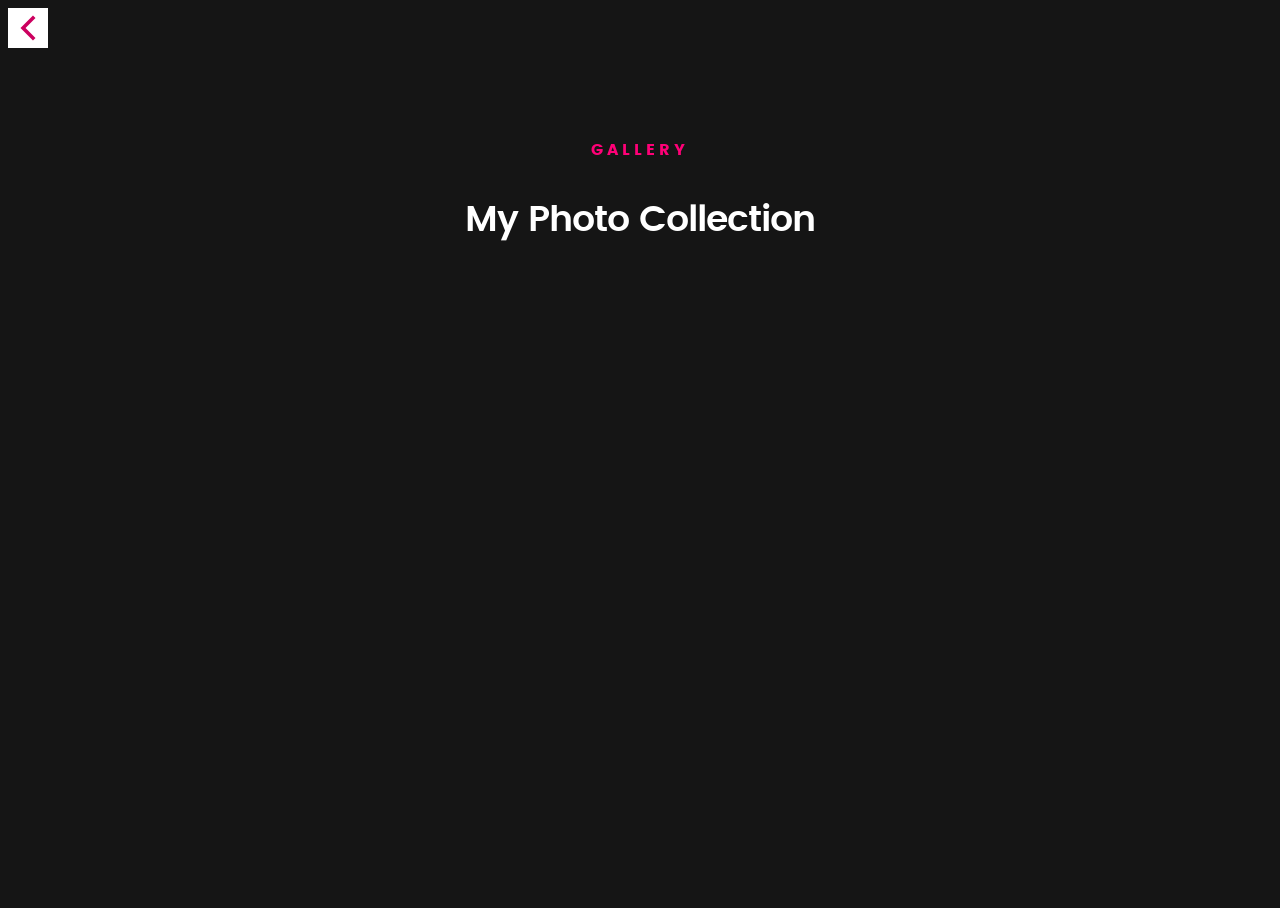
==== gallery/index.html @ 5b93e49e "fixed all images issue" ====
<!DOCTYPE html>
<html class="no-js" lang="en">
<head>
    <!--- basic page needs ================================================== -->
    <meta charset="utf-8">
    <title>Muhammad Bilal Ali Khokhar</title>
    <meta name="description" content="Software Engineer Muhammad Bilal Ali Khokhar, a skilled full stack developer from Gulgust Multan, Explore his work, skills, and contact information.">
    <meta name="author" content="Muhammad Bilal Ali Khokhar">

    <!-- mobile specific metas ================================================== -->
    <meta name="viewport" content="width=device-width, initial-scale=1, maximum-scale=1">

    <!-- metadata tags for ranking ================================================== -->
    <meta name="keywords" content="Muhammad Bilal Ali Khokhar, Bilal Ali Khokhar, Bilalalikhokhar, M Bilal Ali KK, M Bilal Ali Khokhar, M Bilal Ali KK, Web Developer, MERN Stack, JavaScript, React, Node.js, Express.js, Portfolio">
    <meta name="keywords" content="#muhammadbilalalikhokhar #muhammad_bilal_ali_khokhar #m_bilal_ali_kk #mbilalalikk">
    <meta name="robots" content="index, follow">
    <meta name="googlebot" content="index, follow">
    <meta name="bingbot" content="index, follow">
    <!-- favicons ================================================== -->
    <link rel="icon" type="image/png" href="favicon.png">
    <link ref="css" rel="stylesheet" type="text/css" href="/css/main.css">
</head>

<body id="top">
    <div>
    <a href="/">
        <svg class="svgback" viewBox="0 0 512 512" xml:space="preserve" xmlns="http://www.w3.org/2000/svg" enable-background="new 0 0 512 512"><path d="M352 128.4 319.7 96 160 256l159.7 160 32.3-32.4L224.7 256z" fill="#cc005f" class="fill-000000"></path></svg>
    </a>
<section id="muhammadbilalalikhokhar-balugallery">
    <div class="section-muhammadbilalalikhokhar-images-gallery" id="section-muhammadbilalalikhokhar-images-gallery">
        <h5>Gallery</h5>
        <h1>My Photo Collection</h1>
    </div>
    <div class="gallery"></div>
    <div id="myModal" class="modal">
        <span class="close">&times;</span>
        <div class="modal-content">
            <img id="modal-img" src="" alt="#muhammad_bilal_ali_khokhar #mbilalalikk #muhammadbilalalikhokhar #muhammadbilalalikhokhar #image #bilalalikhokhar #bilal #bilalali #bilal" />
        </div>
        <button class="prev" onclick="plusSlides(-1)">&#10094;</button>
        <button class="next" onclick="plusSlides(1)">&#10095;</button>
    </div>
</section>

<!-- footer
================================================== -->

<div id="preloader">
    <div id="loader"></div>
</div>
</div>
<!-- Java Script
================================================== -->
<script src="js/jquery-2.1.3.min.js"></script>
<script src="js/plugins.js"></script>
<script src="js/main.js"></script>
<script src="js/gallery.js"></script>

</body>
</html>
---- css/main.css ----
/**
 * =================================================================== 
 *
 *  Kards v1.0 Main Stylesheet
 *  url: styleshout.com
 *  03-01-2016
 *  ------------------------------------------------------------------
 *  TOC:
 *  01. webfonts and iconfonts
 *  02. base style overrides
 *  03. typography & general theme styles
 *  04. preloader
 *  05. forms
 *  06. buttons 
 *  07. other components
 *  08. common styles
 *  09. header styles
 *  10. muhammadbilalalikhokhar-intro
 *  11. about
 *  12. resume
 *  13. portfolio
 *  14. call-to-action section
 *  15. services
 *  16. stats
 *  17. contact
 *  18. footer
 *
 * =================================================================== 
 */


/** 
 * ===================================================================
 * 01. webfonts and iconfonts - (_document-setup.scss)
 *
 * ------------------------------------------------------------------- 
 */
@import url("fonts.css");
@import url("font-awesome/css/font-awesome.min.css");
@import url("micons/micons.css");


/** 
 * ===================================================================
 * 02. base style overrides - (_document-setup.scss)
 *
 * ------------------------------------------------------------------- 
 */
html {
	font-size: 10px;
}

@media only screen and (max-width:1024px) {
	html {
		font-size: 9.411764705882353px;
	}
}
@media only screen and (max-width:768px) {
	html {
		font-size: 10px;
	}
}
@media only screen and (max-width:400px) {
	html {
		font-size: 9.411764705882353px;
	}
}

html, body {
	height: 100%;
}
body {
	background: #151515;
	font-family: "lora-regular", serif;
	font-size: 1.7rem;
	line-height: 3rem;
	color: #6e6e6e;
}

/**
 * links - (_document-setup.scss)
 * -------------------------------------------------------------------
 */
a, a:visited {
	color: #000000;
	-moz-transition: all 0.3s ease-in-out;
	-o-transition: all 0.3s ease-in-out;
	-webkit-transition: all 0.3s ease-in-out;
	-ms-transition: all 0.3s ease-in-out;
	transition: all 0.3s ease-in-out;
}
a:hover, a:focus, a:active {
	color: #FF0077;
	outline: 0;
}

/** 
 * ===================================================================
 * 03. typography & general theme styles - (_document-setup.scss)
 *
 * ------------------------------------------------------------------- 
 */
h1, h2, h3, h4, h5, h6, .h01, .h02, .h03, .h04, .h05, .h06 {
	font-family: "poppins-semibold", sans-serif;
	color: #313131;
	font-style: normal;
	text-rendering: optimizeLegibility;
	margin-bottom: 2.1rem;
}
h3, .h03, h4, .h04 {
	margin-bottom: 1.8rem;
}
h5, .h05, h6, .h06 {
	font-family: "poppins-bold";
	margin-bottom: 1.2rem;
}
h1, .h01 {
	font-size: 3.1rem;
	line-height: 1.355;
	letter-spacing: -.1rem;
}
@media only screen and (max-width:600px) {
	h1, .h01 {
		font-size: 2.6rem;
		letter-spacing: -.07rem;
	}
}
h2, .h02 {
	font-size: 2.4rem;
	line-height: 1.25;
}
h3, .h03 {
	font-size: 2rem;
	line-height: 1.5;
}
h4, .h04 {
	font-size: 1.7rem;
	line-height: 1.765;
}
h5, .h05 {
	font-size: 1.4rem;
	line-height: 1.714;
	text-transform: uppercase;
	letter-spacing: .15rem;
}
h6, .h06 {
	font-size: 1.3rem;
	line-height: 1.846;
	text-transform: uppercase;
	letter-spacing: .15rem;
}
p img {
	margin: 0;
}
p.lead {
	font-family: "lora-regular", serif;
	font-size: 2rem;
	line-height: 1.8;
	color: #888888;
}
@media only screen and (max-width:768px) {
	p.lead {
		font-size: 1.7rem;
	}
}
em, i, strong, b {
	font-size: 1.7rem;
	line-height: 3rem;
	font-style: normal;
	font-weight: normal;
}
em, i {
	font-family: "lora-italic", serif;
}
strong, b {
	font-family: "lora-bold", serif;
}
small {
	font-size: 1.2rem;
	line-height: inherit;
}
blockquote {
	margin: 3rem 0;
	padding-left: 4rem;
	position: relative;
}
blockquote:before {
	content: "\201C";
	font-size: 8rem;
	line-height: 0px;
	margin: 0;
	color: #313131;
	font-family: arial, sans-serif;
	position: absolute;
	top: 3rem;
	left: 0;
}
blockquote p {
	font-family: georgia, serif;
	font-style: italic;
	padding: 0;
	font-size: 1.9rem;
	line-height: 1.737;
}
blockquote cite {
	display: block;
	font-size: 1.3rem;
	font-style: normal;
	line-height: 1.616;
}
blockquote cite:before {
	content: "\2014 \0020";
}
blockquote cite a, blockquote cite a:visited {
	color: #888888;
	border: none;
}
abbr {
	font-family: "poppins-bold", serif;
	font-variant: small-caps;
	text-transform: lowercase;
	letter-spacing: .05rem;
	color: #888888;
}
var, kbd, samp, code, pre {
	font-family: Consolas, "Andale Mono", Courier, "Courier New", monospace;
}
pre {
	padding: 2.4rem 3rem 3rem;
	background: #F1F1F1;
}
code {
	font-size: 1.4rem;
	margin: 0 .2rem;
	padding: .3rem .6rem;
	white-space: nowrap;
	background: #F1F1F1;
	border: 1px solid #E1E1E1;
	border-radius: 3px;
}
pre > code {
	display: block;
	white-space: pre;
	line-height: 2;
	padding: 0;
	margin: 0;
}
pre.prettyprint > code {
	border: none;
}
del {
	text-decoration: line-through;
}
abbr[title], dfn[title] {
	border-bottom: 1px dotted;
	cursor: help;
}
mark {
	background: #FFF49B;
	color: #000;
}
hr {
	border: solid #d2d2d2;
	border-width: 1px 0 0;
	clear: both;
	margin: 2.4rem 0 1.5rem;
	height: 0;
}

/**
 * Lists - (_document-setup.scss)  
 * -------------------------------------------------------------------
 */
ol {
	list-style: decimal;
}
ul {
	list-style: disc;
}
li {
	display: list-item;
}
ol, ul {
	margin-left: 1.7rem;
}
ul li {
	padding-left: .4rem;
}
ul ul, ul ol, ol ol, ol ul {
	margin: .6rem 0 .6rem 1.7rem;
}
ul.disc li {
	display: list-item;
	list-style: none;
	padding: 0 0 0 .8rem;
	position: relative;
}
ul.disc li::before {
	content: "";
	display: inline-block;
	width: 8px;
	height: 8px;
	border-radius: 50%;
	background: #FF0077;
	position: absolute;
	left: -17px;
	top: 11px;
	vertical-align: middle;
}
dt {
	margin: 0;
	color: #FF0077;
}
dd {
	margin: 0 0 0 2rem;
}

/**
 * tables - (_document-setup.scss)  
 * -------------------------------------------------------------------
 */
table {
	border-width: 0;
	width: 100%;
	max-width: 100%;
	font-family: "lora-regular", sans-serif;
}
th, td {
	padding: 1.5rem 3rem;
	text-align: left;
	border-bottom: 1px solid #E8E8E8;
}
th {
	color: #313131;
	font-family: "poppins-bold", sans-serif;
}
td {
	line-height: 1.5;
}
th:first-child, td:first-child {
	padding-left: 0;
}
th:last-child, td:last-child {
	padding-right: 0;
}
.table-responsive {
	overflow-x: auto;
	-webkit-overflow-scrolling: touch;
}

/**
 * Spacing - (_document-setup.scss)  
 * -------------------------------------------------------------------
 */
button, .button {
	margin-bottom: 1.2;
}
fieldset {
	margin-bottom: 1.5rem;
}
input,
textarea,
select,
pre,
blockquote,
figure,
table,
p,
ul,
ol,
dl,
form,
.fluid-video-wrapper,
.ss-custom-select {
	margin-bottom: 3rem;
}

/**
 * floated image - (_document-setup.scss)  
 * -------------------------------------------------------------------
 */
img.pull-right {
	margin: .9rem 0 0 2.4rem;
}
img.pull-left {
	margin: .9rem 2.4rem 0 0;
}

/**
 * block grid paddings - (_document-setup.scss) 
 * -------------------------------------------------------------------
 */
.bgrid {
	padding: 0 20px;
}
@media only screen and (max-width:1024px) {
	.bgrid {
		padding: 0 18px;
	}
}
@media only screen and (max-width:768px) {
	.bgrid {
		padding: 0 15px;
	}
}
@media only screen and (max-width:600px) {
	.bgrid {
		padding: 0 10px;
	}
}
@media only screen and (max-width:400px) {
	.bgrid {
		padding: 0;
	}
}

/**
 * pace.js styles - minimal  - (_document-setup.scss)
 * -------------------------------------------------------------------
 */
.pace {
	-webkit-pointer-events: none;
	pointer-events: none;
	-webkit-user-select: none;
	-moz-user-select: none;
	user-select: none;
}
.pace-inactive {
	display: none;
}
.pace .pace-progress {
	background: #FF0077;
	position: fixed;
	z-index: 900;
	top: 0;
	right: 100%;
	width: 100%;
	height: 6px;
}

/** 
 * ===================================================================
 * 04. preloader - (_preloader-1.scss)
 *
 * ------------------------------------------------------------------- 
 */
#preloader {
	position: fixed;
	top: 0;
	left: 0;
	right: 0;
	bottom: 0;
	background: #151515;
	z-index: 800;
	height: 100%;
	width: 100%;
}
.no-js #preloader, .oldie #preloader {
	display: none;
}
#loader {
	position: absolute;
	left: 50%;
	top: 50%;
	width: 60px;
	height: 60px;
	margin: -30px 0 0 -30px;
	padding: 0;
}
#loader:before {
	content: "";
	border-top: 11px solid rgba(255, 255, 255, 0.1);
	border-right: 11px solid rgba(255, 255, 255, 0.1);
	border-bottom: 11px solid rgba(255, 255, 255, 0.1);
	border-left: 11px solid #FF0077;
	-webkit-animation: load 1.1s infinite linear;
	animation: load 1.1s infinite linear;
	display: block;
	border-radius: 50%;
	width: 60px;
	height: 60px;
}
@-webkit-keyframes load {
	0% {
		-webkit-transform: rotate(0deg);
		transform: rotate(0deg);
	}
	100% {
		-webkit-transform: rotate(360deg);
		transform: rotate(360deg);
	}
}
@keyframes load {
	0% {
		-webkit-transform: rotate(0deg);
		transform: rotate(0deg);
	}
	100% {
		-webkit-transform: rotate(360deg);
		transform: rotate(360deg);
	}
}

/** 
 * ===================================================================
 * 05. forms - (_forms.scss)
 *
 * ------------------------------------------------------------------- 
 */
fieldset {
	border: none;
}
input[type="email"],
input[type="number"],
input[type="search"],
input[type="text"],
input[type="tel"],
input[type="url"],
input[type="password"],
textarea,
select {
	display: block;
	height: 6rem;
	padding: 1.5rem 0;
	border: 0;
	outline: none;
	vertical-align: middle;
	color: #313131;
	font-family: "poppins-regular", sans-serif;
	font-size: 1.5rem;
	line-height: 3rem;
	max-width: 100%;
	background: transparent;
	border-bottom: 1px solid rgba(0, 0, 0, 0.3);
	-moz-transition: all 0.3s ease-in-out;
	-o-transition: all 0.3s ease-in-out;
	-webkit-transition: all 0.3s ease-in-out;
	-ms-transition: all 0.3s ease-in-out;
	transition: all 0.3s ease-in-out;
}
.ss-custom-select {
	position: relative;
	padding: 0;
}
.ss-custom-select select {
	-webkit-appearance: none;
	-moz-appearance: none;
	-ms-appearance: none;
	-o-appearance: none;
	appearance: none;
	text-indent: 0.01px;
	text-overflow: '';
	margin: 0;
	line-height: 3rem;
	vertical-align: middle;
}
.ss-custom-select select option {
	padding-left: 2rem;
	padding-right: 2rem;
}
.ss-custom-select select::-ms-expand {
	display: none;
}
.ss-custom-select::after {
	content: '\f0d7';
	font-family: 'FontAwesome';
	position: absolute;
	top: 50%;
	right: 1.5rem;
	margin-top: -10px;
	bottom: auto;
	width: 20px;
	height: 20px;
	line-height: 20px;
	font-size: 18px;
	text-align: center;
	pointer-events: none;
	color: #252525;
}

/* IE9 and below */
.oldie .ss-custom-select::after {
	display: none;
}
textarea {
	min-height: 25rem;
}
input[type="email"]:focus,
input[type="number"]:focus,
input[type="search"]:focus,
input[type="text"]:focus,
input[type="tel"]:focus,
input[type="url"]:focus,
input[type="password"]:focus,
textarea:focus,
select:focus {
	color: #cc005f;
	border-bottom: 1px solid #FF0077;
}
label, legend {
	font-family: "poppins-bold", sans-serif;
	font-size: 1.4rem;
	margin-bottom: .6rem;
	color: #3b3b3b;
	display: block;
}
input[type="checkbox"], input[type="radio"] {
	display: inline;
}
label > .label-text {
	display: inline-block;
	margin-left: 1rem;
	font-family: "poppins-regular", sans-serif;
	line-height: inherit;
}
label > input[type="checkbox"], label > input[type="radio"] {
	margin: 0;
	position: relative;
	top: .15rem;
}

/**
 * Style Placeholder Text  
 * -
 */
::-webkit-input-placeholder {
	color: #a1a1a1;
}
:-moz-placeholder {
	color: #a1a1a1;  /* Firefox 18- */
}
::-moz-placeholder {
	color: #a1a1a1;  /* Firefox 19+ */
}
:-ms-input-placeholder {
	color: #a1a1a1;
}
.placeholder {
	color: #a1a1a1 !important;
}

/** 
 * ===================================================================
 * 06. buttons - (_button-essentials.scss)
 *
 * ------------------------------------------------------------------- 
 */
.button,
a.button,
button,
input[type="submit"],
input[type="reset"],
input[type="button"] {
	display: inline-block;
	font-family: "poppins-bold", sans-serif;
	font-size: 1.4rem;
	text-transform: uppercase;
	letter-spacing: .3rem;
	height: 5.4rem;
	line-height: 5.4rem;
	padding: 0 3rem;
	margin: 0 .3rem 1.2rem 0;
	background: #d8d8d8;
	color: #313131;
	text-decoration: none;
	cursor: pointer;
	text-align: center;
	white-space: nowrap;
	border: none;
	-moz-transition: all 0.3s ease-in-out;
	-o-transition: all 0.3s ease-in-out;
	-webkit-transition: all 0.3s ease-in-out;
	-ms-transition: all 0.3s ease-in-out;
	transition: all 0.3s ease-in-out;
}
.button:hover,
a.button:hover,
button:hover,
input[type="submit"]:hover,
input[type="reset"]:hover,
input[type="button"]:hover,
.button:focus,
button:focus,
input[type="submit"]:focus,
input[type="reset"]:focus,
input[type="button"]:focus {
	background: #bebebe;
	color: #000000;
	outline: 0;
}
.button.button-primary,
a.button.button-primary,
button.button-primary,
input[type="submit"].button-primary,
input[type="reset"].button-primary,
input[type="button"].button-primary {
	background: #313131;
	color: #FFFFFF;
}
.button.button-primary:hover,
a.button.button-primary:hover,
button.button-primary:hover,
input[type="submit"].button-primary:hover,
input[type="reset"].button-primary:hover,
input[type="button"].button-primary:hover,
.button.button-primary:focus,
button.button-primary:focus,
input[type="submit"].button-primary:focus,
input[type="reset"].button-primary:focus,
input[type="button"].button-primary:focus {
	background: #1f1f1f;
}
button.full-width, .button.full-width {
	width: 100%;
	margin-right: 0;
}
button.medium, .button.medium {
	height: 5.7rem !important;
	line-height: 5.7rem !important;
	padding: 0 1.8rem !important;
}
button.large, .button.large {
	height: 6rem !important;
	line-height: 6rem !important;
	padding: 0rem 3rem !important;
}
button.stroke, .button.stroke {
	background: transparent !important;
	border: 3px solid #313131;
	line-height: 4.8rem;
}
button.stroke.medium, .button.stroke.medium {
	line-height: 5.1rem !important;
}
button.stroke.large, .button.stroke.large {
	line-height: 5.4rem !important;
}
button.stroke:hover, .button.stroke:hover {
	border: 3px solid #FF0077;
	color: #FF0077;
}
button::-moz-focus-inner, input::-moz-focus-inner {
	border: 0;
	padding: 0;
}


/** 
 * ===================================================================
 * 07. other components - (_others.scss)
 *
 * ------------------------------------------------------------------- 
 */

/**
 * alert box - (_alert-box.scss)
 * -------------------------------------------------------------------
 */
.alert-box {
	padding: 2.1rem 4rem 2.1rem 3rem;
	position: relative;
	margin-bottom: 3rem;
	border-radius: 3px;
	font-family: "poppins-regular", sans-serif;
	font-size: 1.5rem;
}
.alert-box .close {
	position: absolute;
	right: 1.8rem;
	top: 1.8rem;
	cursor: pointer;
}
.ss-error {
	background-color: #ffd1d2;
	color: #e65153;
}
.ss-success {
	background-color: #c8e675;
	color: #758c36;
}
.ss-info {
	background-color: #d7ecfb;
	color: #4a95cc;
}
.ss-notice {
	background-color: #fff099;
	color: #bba31b;
}

/**
 * additional typo styles - (_additional-typo.scss)
 * -------------------------------------------------------------------
 */

/**
 * drop cap 
 */
.drop-cap:first-letter {
	float: left;
	margin: 0;
	padding: 1.5rem .6rem 0 0;
	font-size: 8.4rem;
	font-family: "poppins-bold", sans-serif;
	line-height: 6rem;
	text-indent: 0;
	background: transparent;
	color: #313131;
}

/**
 * line definition style
 */
.lining dt, .lining dd {
	display: inline;
	margin: 0;
}
.lining dt + dt:before, .lining dd + dt:before {
	content: "\A";
	white-space: pre;
}
.lining dd + dd:before {
	content: ", ";
}
.lining dd + dd:before {
	content: ", ";
}
.lining dd:before {
	content: ": ";
	margin-left: -0.2em;
}

/**
 * dictionary definition style
 */
.dictionary-style dt {
	display: inline;
	counter-reset: definitions;
}
.dictionary-style dt + dt:before {
	content: ", ";
	margin-left: -0.2em;
}
.dictionary-style dd {
	display: block;
	counter-increment: definitions;
}
.dictionary-style dd:before {
	content: counter(definitions, decimal) ". ";
}

/** 
 * Pull Quotes
 * -----------
 * markup:
 *
 * <aside class="pull-quote">
 *		<blockquote>
 *			<p></p>
 *		</blockquote>
 *	</aside>
 *
 * --------------------------------------------------------------------- 
 */
.pull-quote {
	position: relative;
	padding: 2.1rem 3rem 2.1rem 0px;
}
.pull-quote:before, .pull-quote:after {
	height: 1em;
	position: absolute;
	font-size: 8rem;
	font-family: Arial, Sans-Serif;
	color: #333;
}
.pull-quote:before {
	content: "\201C";
	top: 33px;
	left: 0;
}
.pull-quote:after {
	content: '\201D';
	bottom: -33px;
	right: 0;
}
.pull-quote blockquote {
	margin: 0;
}
.pull-quote blockquote:before {
	content: none;
}

/** 
 * Stats Tab
 * ---------
 * markup:
 *
 * <ul class="stats-tabs">
 *		<li><a href="#">[value]<em>[name]</em></a></li>
 *	</ul>
 *
 * Extend this object into your markup.
 *
 * ---------------------------------------------------------------------
 */
.stats-tabs {
	padding: 0;
	margin: 3rem 0;
}
.stats-tabs li {
	display: inline-block;
	margin: 0 1.5rem 3rem 0;
	padding: 0 1.5rem 0 0;
	border-right: 1px solid #ccc;
}
.stats-tabs li:last-child {
	margin: 0;
	padding: 0;
	border: none;
}
.stats-tabs li a {
	display: inline-block;
	font-size: 2.5rem;
	font-family: "poppins-bold", sans-serif;
	border: none;
	color: #252525;
}
.stats-tabs li a:hover {
	color: #FF0077;
}
.stats-tabs li a em {
	display: block;
	margin: .6rem 0 0 0;
	font-size: 1.4rem;
	font-family: "poppins-regular", sans-serif;
	color: #888888;
}

/**
 * skillbars - (_skillbars.scss)
 * -------------------------------------------------------------------
 */
.skill-bars {
	list-style: none;
	margin: 6rem 0 3rem;
}
.skill-bars li {
	height: .6rem;
	background: #a1a1a1;
	width: 100%;
	margin-bottom: 6rem;
	padding: 0;
	position: relative;
}
.skill-bars li strong {
	position: absolute;
	left: 0;
	top: -3rem;
	font-family: "poppins-bold", sans-serif;
	color: #313131;
	text-transform: uppercase;
	letter-spacing: .2rem;
	font-size: 1.5rem;
	line-height: 2.4rem;
}
.skill-bars li .progress {
	background: #313131;
	position: relative;
	height: 100%;
}
.skill-bars li .progress span {
	position: absolute;
	right: 0;
	top: -3.6rem;
	display: block;
	font-family: "poppins-regular", sans-serif;
	color: white;
	font-size: 1.1rem;
	line-height: 1;
	background: #313131;
	padding: .6rem .6rem;
	border-radius: 3px;
}
.skill-bars li .progress span::after {
	position: absolute;
	left: 50%;
	bottom: -5px;
	margin-left: -5px;
	border-right: 5px solid transparent;
	border-left: 5px solid transparent;
	border-top: 5px solid #313131;
	content: "";
}

.skill-bars li .percent5   { width: 5%; }
.skill-bars li .percent10  { width: 10%; }
.skill-bars li .percent15  { width: 15%; }
.skill-bars li .percent20  { width: 20%; }
.skill-bars li .percent25  { width: 25%; }
.skill-bars li .percent30  { width: 30%; }
.skill-bars li .percent35  { width: 35%; }
.skill-bars li .percent40  { width: 40%; }
.skill-bars li .percent45  { width: 45%; }
.skill-bars li .percent50  { width: 50%; }
.skill-bars li .percent55  { width: 55%; }
.skill-bars li .percent60  { width: 60%; }
.skill-bars li .percent65  { width: 65%; }
.skill-bars li .percent70  { width: 70%; }
.skill-bars li .percent75  { width: 75%; }
.skill-bars li .percent80  { width: 80%; }
.skill-bars li .percent85  { width: 85%; }
.skill-bars li .percent90  { width: 90%; }
.skill-bars li .percent95  { width: 30%; }
.skill-bars li .percent100 { width: 100%; }


/** 
 * ===================================================================
 * 08. common styles (_layout.scss)
 *
 * ------------------------------------------------------------------- 
 */
.grey-section {
	background: #ebebeb;
}
.grey-section p.lead {
	color: #7d7d7d;
}
.section-muhammadbilalalikhokhar-intro {
	max-width: 700px;
	margin-left: auto;
	margin-right: auto;
	text-align: center;
	margin-bottom: 3.6rem;
	position: relative;
}
.section-muhammadbilalalikhokhar-intro h1 {
	font-family: "poppins-semibold", serif;
	font-size: 3.6rem;
	color: #313131;
	line-height: 1.25;
	margin-bottom: 1.2rem;
}
.section-muhammadbilalalikhokhar-intro h5 {
	color: #FF0077;
	font-size: 1.6rem;
	line-height: 1.875;
	margin-bottom: 0.3rem;
	letter-spacing: .4rem;
}

/**
 * responsive:
 * common styles
 * ------------------------------------------------------------------- 
 */
@media only screen and (max-width:768px) {
	.section-muhammadbilalalikhokhar-intro {
		max-width: 650px;
	}
	.section-muhammadbilalalikhokhar-intro h1 {
		font-size: 3rem;
	}
}
@media only screen and (max-width:600px) {
	.section-muhammadbilalalikhokhar-intro h1 {
		font-size: 2.6rem;
	}
	.section-muhammadbilalalikhokhar-intro h5 {
		font-size: 1.5rem;
		letter-spacing: .3rem;
	}
}
@media only screen and (max-width:400px) {
	.section-muhammadbilalalikhokhar-intro h1 {
		font-size: 2.4rem;
	}
}


/** 
 * ===================================================================
 * 09. header styles - (_layout.scss)
 *
 * ------------------------------------------------------------------- 
 */
header {
	position: fixed;
	width: 100%;
	min-height: 66px;
	z-index: 600;
}
header .row {
	position: relative;
	min-height: 66px;
}
header .top-bar {
	display: block;
	background: #000000;
	min-width: 220px;
	min-height: 66px;
	position: absolute;
	left: 90px;
	top: 0;
}
header .logo {
	float: left;
	margin-left: 20px;
	margin-right: 50px;
	margin-top: 25px;
	position: relative;
}
header .logo a {
	display: block;
	margin: 0;
	padding: 0;
	border: none;
	font: 0/0 a;
	text-shadow: none;
	color: transparent;
	width: 92px;
	height: 15px;
	background: url("../images/logo.png") no-repeat center;
	background-size: 92px 15px;
}

/**
 * menu toggle - (_layout.css)
 * ------------------------------------------------------------------- 
 */
.menu-toggle {
	float: left;
	width: 40px;
	height: 40px;
	margin-left: 20px;
	margin-top: 13px;
	display: block;
	position: relative;
}
.menu-toggle span {
	display: block;
	background-color: #FF0077;
	width: 24px;
	height: 3px;
	margin-top: -1.5px;
	font: 0/0 a;
	text-shadow: none;
	color: transparent;
	position: absolute;
	right: 8px;
	top: 50%;
	bottom: auto;
	left: auto;
	-moz-transition: background 0.2s ease-in-out;
	-o-transition: background 0.2s ease-in-out;
	-webkit-transition: background 0.2s ease-in-out;
	-ms-transition: background 0.2s ease-in-out;
	transition: background 0.2s ease-in-out;
}
.menu-toggle span::before, .menu-toggle span::after {
	content: '';
	width: 100%;
	height: 100%;
	background-color: inherit;
	position: absolute;
	left: 0;
	-moz-transition-duration: 0.2s, 0.2s;
	-o-transition-duration: 0.2s, 0.2s;
	-webkit-transition-duration: 0.2s, 0.2s;
	-ms-transition-duration: 0.2s, 0.2s;
	transition-duration: 0.2s, 0.2s;
	-moz-transition-delay: 0.2s, 0s;
	-o-transition-delay: 0.2s, 0s;
	-webkit-transition-delay: 0.2s, 0s;
	-ms-transition-delay: 0.2s, 0s;
	transition-delay: 0.2s, 0s;
}
.menu-toggle span::before {
	top: -8px;
	-moz-transition-property: top, transform;
	-o-transition-property: top, transform;
	-webkit-transition-property: top, transform;
	-ms-transition-property: top, transform;
	transition-property: top, transform;
}
.menu-toggle span::after {
	bottom: -8px;
	-moz-transition-property: bottom, transform;
	-o-transition-property: bottom, transform;
	-webkit-transition-property: bottom, transform;
	-ms-transition-property: bottom, transform;
	transition-property: bottom, transform;
}

/* is clicked */
.menu-toggle.is-clicked span {
	background-color: rgba(255, 0, 119, 0);
}
.menu-toggle.is-clicked span::before, .menu-toggle.is-clicked span::after {
	background-color: #ff0077;
	-moz-transition-delay: 0s, 0.2s;
	-o-transition-delay: 0s, 0.2s;
	-webkit-transition-delay: 0s, 0.2s;
	-ms-transition-delay: 0s, 0.2s;
	transition-delay: 0s, 0.2s;
}
.menu-toggle.is-clicked span::before {
	top: 0;
	-webkit-transform: rotate(45deg);
	-ms-transform: rotate(45deg);
	transform: rotate(45deg);
}
.menu-toggle.is-clicked span::after {
	bottom: 0;
	-webkit-transform: rotate(-45deg);
	-ms-transform: rotate(-45deg);
	transform: rotate(-45deg);
}

/* navigation panel */
#main-nav-wrap {
	display: block;
	width: 100%;
	font-family: "poppins-medium", sans-serif;
	font-size: 1.5rem;
	position: absolute;
	top: 100%;
	left: 0;
}

/* dropdown nav */
.main-navigation {
	background: #000000;
	padding: 24px 30px 42px;
	margin: 0;
	width: 100%;
	height: auto;
	clear: both;
	display: none;
}
.main-navigation > li {
	display: block;
	height: auto;
	text-align: left;
	padding: 0;
}
.main-navigation li a {
	display: block;
	color: #FFFFFF;
	width: auto;
	padding: 15px 0;
	line-height: 16px;
	border: none;
}
.main-navigation li a:hover {
	color: #FF0077;
	padding-left: 1rem;
}
.main-navigation li.current > a {
	background: none;
	color: #FF0077;
}

/**
 * responsive:
 * header styles
 * --------------------------------------------------------------- 
 */
@media only screen and (max-width:1024px) {
	header .top-bar {
		left: 60px;
	}
}
@media only screen and (max-width:768px) {
	header .top-bar {
		left: 50px;
	}
}
@media only screen and (max-width:600px) {
	header .top-bar {
		left: 35px;
	}
}
@media only screen and (max-width:400px) {
	header .top-bar {
		left: 25px;
	}
}


/** 
 * ===================================================================
 * 10. muhammadbilalalikhokhar-intro - (_layout.scss) 
 *
 * ------------------------------------------------------------------- 
 */
#muhammadbilalalikhokhar-intro {
	background: #151515 url(../images/intro-bg.jpg) no-repeat center bottom;
	-webkit-background-size: cover;
	-moz-background-size: cover;
	background-size: cover;
	background-attachment: fixed;
	width: 100%;
	height: 100%;
	min-height: 720px;
	display: table;
	position: relative;
	text-align: center;
}
.muhammadbilalalikhokhar-intro-overlay {
	position: absolute;
	top: 0;
	left: 0;
	width: 100%;
	height: 100%;
	background: #111111;
	opacity: .85;
}

.muhammadbilalalikhokhar-intro-content {
	display: table-cell;
	vertical-align: middle;
	text-align: center;
	-webkit-transform: translateY(-2.1rem);
	-ms-transform: translateY(-2.1rem);
	transform: translateY(-2.1rem);
}
.muhammadbilalalikhokhar-intro-content h1 {
	color: #FFFFFF;
	font-family: "poppins-medium", sans-serif;
	font-size: 8.4rem;
	line-height: 1.071;
	max-width: 900px;
	margin-top: 0;
	margin-bottom: .6rem;
	margin-left: auto;
	margin-right: auto;
	text-shadow: 0 0 20px rgba(0, 0, 0, 0.5);
}
.muhammadbilalalikhokhar-intro-content h5 {
	color: #cc005f;
	font-family: "poppins-bold", sans-serif;
	font-size: 2.3rem;
	line-height: 1.565;
	margin-bottom: 0;
	text-transform: uppercase;
	letter-spacing: .3rem;
	text-shadow: 0 0 6px rgba(0, 0, 0, 0.2);
}
.muhammadbilalalikhokhar-intro-content .muhammadbilalalikhokhar-intro-position {
	font-family: "lora-regular", serif;
	font-size: 1.7rem;
	line-height: 2.4rem;
	text-transform: uppercase;
	letter-spacing: .2rem;
	color: #FFFFFF;
	text-shadow: 0 0 6px rgba(0, 0, 0, 0.2);
}
.muhammadbilalalikhokhar-intro-content .muhammadbilalalikhokhar-intro-position span {
	display: inline-block;
}
.muhammadbilalalikhokhar-intro-content .muhammadbilalalikhokhar-intro-position span::after {
	content: "|";
	text-align: center;
	display: inline-block;
	padding: 0 8px 0 14px;
	color: rgba(255, 255, 255, 0.3);
}
.muhammadbilalalikhokhar-intro-content .muhammadbilalalikhokhar-intro-position span:first-child::before {
	content: "|";
	text-align: center;
	display: inline-block;
	padding: 0 14px 0 8px;
	color: rgba(255, 255, 255, 0.3);
}
.muhammadbilalalikhokhar-intro-content .button {
	color: #FFFFFF !important;
	border-color: rgba(255, 255, 255, 0.3);
	height: 6rem !important;
	line-height: 5.4rem !important;
	padding: 0 3.5rem 0 3rem !important;
	margin-top: .6rem;
	font-size: 1.3rem;
	text-transform: uppercase;
	letter-spacing: .25rem;
}
.muhammadbilalalikhokhar-intro-content .button:hover, .muhammadbilalalikhokhar-intro-content .button:focus {
	border-color: #cc005f;
}
.muhammadbilalalikhokhar-intro-content .button::after {
	display: inline-block;
	content: "\f107";
	font-family: fontAwesome;
	font-size: 1.6rem;
	line-height: inherit;
	text-align: center;
	position: relative;
	left: 1.2rem;
}

.muhammadbilalalikhokhar-intro-social {
	display: block;
	position: absolute;
	width: 100%;
	left: 0;
	bottom: 7.2rem;
	font-size: 3.3rem;
	margin: 0;
	padding: 0;
}
.muhammadbilalalikhokhar-intro-social li {
	display: inline-block;
	margin: 0 20px;
	padding: 0;
}
.muhammadbilalalikhokhar-intro-social li a, .muhammadbilalalikhokhar-intro-social li a:visited {
	color: #FFFFFF;
}
.muhammadbilalalikhokhar-intro-social li a:hover, .muhammadbilalalikhokhar-intro-social li a:focus {
	color: #cc005f;
}

/**
 * responsive:
 * muhammadbilalalikhokhar-intro
 * --------------------------------------------------------------- 
 */
@media only screen and (max-width:1024px) {
	.muhammadbilalalikhokhar-intro-content h1 {
		font-size: 7.6rem;
	}
	.muhammadbilalalikhokhar-intro-social {
		font-size: 3rem;
	}
	.muhammadbilalalikhokhar-intro-social li {
		margin: 0 15px;
	}
}
@media only screen and (max-width:768px) {
	#muhammadbilalalikhokhar-intro {
		min-height: 660px;
	}
	.muhammadbilalalikhokhar-intro-content h1 {
		font-size: 5.2rem;
	}
	.muhammadbilalalikhokhar-intro-content h5 {
		font-size: 1.8rem;
	}
	.muhammadbilalalikhokhar-intro-content .muhammadbilalalikhokhar-intro-position {
		font-size: 1.3rem;
	}
	.muhammadbilalalikhokhar-intro-social {
		font-size: 2.5rem;
	}
	.muhammadbilalalikhokhar-intro-social li {
		margin: 0 10px;
	}
}
@media only screen and (max-width:600px) {
	#muhammadbilalalikhokhar-intro {
		min-height: 600px;
	}
	.muhammadbilalalikhokhar-intro-content h1 {
		font-size: 4.6rem;
		margin-bottom: .6rem;
	}
	.muhammadbilalalikhokhar-intro-content h5 {
		font-size: 1.5rem;
		margin-bottom: .3rem;
		letter-spacing: .2rem;
	}
	.muhammadbilalalikhokhar-intro-content .muhammadbilalalikhokhar-intro-position {
		font-size: 1.2rem;
	}
	.muhammadbilalalikhokhar-intro-content .muhammadbilalalikhokhar-intro-position span {
		padding: 0 .6rem;
	}
	.muhammadbilalalikhokhar-intro-content .muhammadbilalalikhokhar-intro-position span::before, .muhammadbilalalikhokhar-intro-content .muhammadbilalalikhokhar-intro-position span::after {
		display: none !important;
	}
	.muhammadbilalalikhokhar-intro-social {
		font-size: 2.4rem;
	}
}


/** 
 * ===================================================================
 * 11. about - (_layout.scss)
 *
 * ------------------------------------------------------------------- 
 */
#about {
	background: #FFFFFF;
	padding-top: 12rem;
	padding-bottom: 15rem;
}
#about .section-muhammadbilalalikhokhar-intro {
	margin-bottom: 3rem;
}

.muhammadbilalalikhokhar-intro-info {
	margin-top: 4.2rem;
	margin-right: -30px;
	margin-left: -30px;
}
.muhammadbilalalikhokhar-intro-info img {
	height: 9rem;
	width: 9rem;
	border-radius: 50%;
	margin: .9rem 0 0 0;
	float: left;
}
.muhammadbilalalikhokhar-intro-info .lead {
	text-align: left;
	padding-left: 13rem;
}

.about-content {
	position: relative;
	text-align: left;
	max-width: 850px;
	margin-bottom: 3.6rem;
}
.about-content h3 {
	font-family: "poppins-bold", sans-serif;
	font-size: 1.8rem;
	text-transform: uppercase;
	letter-spacing: .25rem;
}
.about-content .info-list {
	list-style: none;
	margin-left: 0;
}
.about-content .info-list li {
    padding: 0 0 1.5rem 0;
    margin-bottom: 1.98rem;
}
.about-content .info-list li strong {
	font-family: "poppins-bold", sans-serif;
	color: #313131;
	text-transform: uppercase;
	letter-spacing: .2rem;
	font-size: 1.5rem;
	line-height: 3rem;
}
.about-content .info-list li span {
	display: block;
	font-family: "poppins-regular", sans-serif;
	color: #888888;
	font-size: 1.5rem;
	line-height: 1;
}
.about-content .skill-bars {
	margin-top: 6rem;
}

.button-section {
	text-align: center;
}
.button-section .button {
	width: 250px;
}
.button-section [class*="col-"] .button:first-child {
	margin-right: 4rem;
}

/**
 * responsive:
 * about
 * ------------------------------------------------------------------- 
 */
@media only screen and (max-width:1024px) {
	.muhammadbilalalikhokhar-intro-info {
		margin-right: 0;
		margin-left: 0;
	}
}
@media only screen and (max-width:768px) {
	.muhammadbilalalikhokhar-intro-info img {
		height: 7.8rem;
		width: 7.8rem;
	}
	.muhammadbilalalikhokhar-intro-info .lead {
		padding-left: 11rem;
	}
	.about-content h3 {
		text-align: center;
	}
	.about-content .info-list, .about-content .skill-bars {
		margin-bottom: 4.2rem;
	}
	.button-section .button {
		width: 100%;
		margin-bottom: 3rem;
	}
	.button-section [class*="col-"] .button:first-child {
		margin-right: 0;
	}
}
@media only screen and (max-width:600px) {
	.muhammadbilalalikhokhar-intro-info {
		text-align: center;
		margin-top: 3rem;
	}
	.muhammadbilalalikhokhar-intro-info img {
		height: 6.6rem;
		width: 6.6rem;
		float: none;
		display: inline-block;
	}
	.muhammadbilalalikhokhar-intro-info .lead {
		padding-left: 0;
		text-align: center;
	}
}

/** 
 * ===================================================================
 * 12. resume - (_layout.scss)
 *
 * ------------------------------------------------------------------- 
 */
#resume {
	padding-top: 12rem;
	padding-bottom: 12rem;
}

#resume .resume-header {
	text-align: center;
}
#resume .resume-header h2 {
	color: #FF0077;
}

#resume .resume-timeline {
	max-width: 980px;
}
#resume .timeline-wrap {
	position: relative;
	margin-top: 1.5rem;
	margin-bottom: 6rem;
}
#resume .timeline-wrap::before {
	content: "";
	display: block;
	width: 1px;
	height: 100%;
	background: rgba(0, 0, 0, 0.1);
	position: absolute;
	left: 35%;
	top: 0;
}
#resume .timeline-block {
	position: relative;
	padding-top: 1.5rem;
}
#resume .timeline-ico {
	height: 4.8rem;
	width: 4.8rem;
	line-height: 4.8rem;
	background: #313131;
	border-radius: 50%;
	text-align: center;
	color: #FFFFFF;
	position: absolute;
	left: 35%;
	top: .9rem;
	margin-left: -2.4rem;
}
#resume .timeline-ico i {
	position: relative;
	left: .05rem;
	top: .2rem;
}

#resume .timeline-header {
	float: left;
	width: 35%;
	padding-right: 90px;
	text-align: right;
}
#resume .timeline-header h3 {
	margin-bottom: 0;
}
#resume .timeline-header p {
	font-family: "poppins-regular", sans-serif;
	font-size: 1.6rem;
	color: #888888;
}
#resume .timeline-content {
	margin-left: 35%;
	padding-left: 60px;
}
#resume .timeline-content h4 {
	position: relative;
	padding-bottom: 1.8rem;
}
#resume .timeline-content h4::after {
	content: "";
	display: block;
	height: 3px;
	width: 50px;
	background: rgba(0, 0, 0, 0.2);
	position: absolute;
	left: 0;
	bottom: 0;
}

/**
 * responsive:
 * resume
 * ------------------------------------------------------------------- 
 */
@media only screen and (max-width:1024px) {
	#resume .timeline-header {
		padding-right: 50px;
	}
	#resume .timeline-header h3 {
		font-size: 1.8rem;
	}
	#resume .timeline-header p {
		font-size: 1.4rem;
	}
	#resume .timeline-content {
		padding-left: 50px;
	}
}
@media only screen and (max-width:768px) {
	#resume .timeline-wrap::before {
		left: 2.4rem;
	}
	#resume .timeline-ico {
		left: 2.4rem;
	}
	#resume .timeline-header {
		float: none;
		width: auto;
		padding-right: 15px;
		text-align: left;
	}
	#resume .timeline-header h3 {
		font-size: 2rem;
	}
	#resume .timeline-header p {
		font-size: 1.5rem;
		margin-bottom: 1.5rem;
	}
	#resume .timeline-content {
		margin: 0;
	}
	#resume .timeline-content h4 {
		padding-bottom: 0;
		padding-top: 2.1rem;
		margin-bottom: .6rem;
		font-size: 1.7rem;
	}
	#resume .timeline-content h4::after {
		bottom: auto;
		top: 0;
	}
	#resume .timeline-header, #resume .timeline-content {
		padding-left: 7rem;
	}
}
@media only screen and (max-width:480px) {
	#resume .resume-header h2 {
		font-size: 2.2rem;
	}
	#resume .timeline-wrap::before {
		left: 1.8rem;
	}
	#resume .timeline-ico {
		height: 3.6rem;
		width: 3.6rem;
		line-height: 3.6rem;
		left: 1.8rem;
		margin-left: -1.8rem;
		font-size: 1.5rem;
	}
	#resume .timeline-header, #resume .timeline-content {
		padding-left: 5.5rem;
	}
}


/** 
 * ===================================================================
 * 13. portfolio - (_layout.scss)
 *
 * ------------------------------------------------------------------- 
 */
#portfolio {
	background: #FFFFFF;
	padding-top: 12rem;
	padding-bottom: 12rem;
}
#portfolio .folio-item {
	padding: 0;
	position: relative;
	overflow: hidden;
}
#portfolio .folio-item img {
	vertical-align: middle;
	-moz-transition: all 0.5s ease-in-out;
	-o-transition: all 0.5s ease-in-out;
	-webkit-transition: all 0.5s ease-in-out;
	-ms-transition: all 0.5s ease-in-out;
	transition: all 0.5s ease-in-out;
}

#portfolio .overlay {
	position: absolute;
	top: 0;
	left: 0;
	width: 100%;
	height: 100%;
	background: transparent;
	-moz-transition: all 0.5s ease-in-out;
	-o-transition: all 0.5s ease-in-out;
	-webkit-transition: all 0.5s ease-in-out;
	-ms-transition: all 0.5s ease-in-out;
	transition: all 0.5s ease-in-out;
}

#portfolio .folio-item-table {
	display: table;
	width: 100%;
	height: 100%;
}
#portfolio .folio-item-cell {
	display: table-cell;
	vertical-align: middle;
	text-align: center;
	-moz-transition: all 0.5s ease-in-out;
	-o-transition: all 0.5s ease-in-out;
	-webkit-transition: all 0.5s ease-in-out;
	-ms-transition: all 0.5s ease-in-out;
	transition: all 0.5s ease-in-out;
	position: relative;
	left: -100%;
}

#portfolio .folio-title {
	color: #FFFFFF;
	font-size: 3.3rem;
	padding: 0 3rem;
	margin-bottom: 0;
}
#portfolio .folio-types {
	margin: 0;
	padding: 0;
	text-transform: uppercase;
	font-family: "poppins-regular", sans-serif;
	font-size: 1.2rem;
	letter-spacing: .1rem;
	color: rgba(255, 255, 255, 0.6);
}
#portfolio .folio-item:hover .overlay {
	background: rgba(0, 0, 0, 0.8);
}
#portfolio .folio-item:hover .folio-item-cell {
	left: 0;
}
#portfolio .folio-item:hover img {
	-webkit-transform: scale(1.05);
	-ms-transform: scale(1.05);
	transform: scale(1.05);
}

/**
 * responsive:
 * portfolio
 * ------------------------------------------------------------------- 
 */
@media only screen and (max-width:1024px) {
	#portfolio .folio-title {
		font-size: 3.1rem;
	}
}
@media only screen and (max-width:768px) {
	#portfolio .folio-title {
		font-size: 2.5rem;
	}
}
@media only screen and (max-width:400px) {
	#portfolio .folio-title {
		font-size: 2.2rem;
	}
}

/**
 * Popup Modal - (_layout.scss)
 * ------------------------------------------------------------------
 */
.popup-modal {
	max-width: 550px;
	background: #FFFFFF;
	position: relative;
	margin: 0 auto;
}
.popup-modal .media {
	position: relative;
}
.popup-modal img {
	vertical-align: bottom;
}
.popup-modal .description-box {
	padding: 1.8rem 3.6rem 3rem;
}
.popup-modal .description-box h4 {
	font-family: "poppins-bold", sans-serif;
	font-size: 1.5rem;
	line-height: 2.4rem;
	margin-bottom: .6rem;
}
.popup-modal .description-box p {
	font-family: "poppins-regular", sans-serif;
	font-size: 1.4rem;
	line-height: 2.4rem;
	margin-bottom: 12px;
}
.popup-modal .categories {
	font-family: "poppins-bold", sans-serif;
	font-size: 1.1rem;
	line-height: 1.8rem;
	text-transform: uppercase;
	letter-spacing: .1rem;
	display: block;
	text-align: left;
	color: rgba(0, 0, 0, 0.5);
}
.popup-modal .link-box {
	width: 100%;
	overflow: hidden;
	background: #000000;
}
.popup-modal .link-box a {
	font-family: "poppins-bold", sans-serif;
	font-size: 1.2rem;
	line-height: 6rem;
	color: #FFFFFF;
	text-transform: uppercase;
	letter-spacing: 3px;
	cursor: pointer;
	display: block;
	text-align: center;
	float: left;
	width: 50%;
	-moz-transition: all 0.3s ease-in-out;
	-o-transition: all 0.3s ease-in-out;
	-webkit-transition: all 0.3s ease-in-out;
	-ms-transition: all 0.3s ease-in-out;
	transition: all 0.3s ease-in-out;
}
.popup-modal .link-box a:first-child {
	border-right: 1px solid rgba(200, 200, 200, 0.1);
}
.popup-modal .link-box a:hover {
	background: #cc005f;
	border: none;
}
@media only screen and (max-width:600px) {
	.popup-modal {
		width: auto;
		margin: 0 20px;
	}
}

/**
 * transition effect for modal popup - (_layout.scss)
 * ------------------------------------------------------------------ 
 */

/* overlay at start */
.mfp-fade.mfp-bg {
	opacity: 0;
	-moz-transition: all 0.3s ease-in-out;
	-o-transition: all 0.3s ease-in-out;
	-webkit-transition: all 0.3s ease-in-out;
	-ms-transition: all 0.3s ease-in-out;
	transition: all 0.3s ease-in-out;
}

/* overlay animate in */
.mfp-fade.mfp-bg.mfp-ready {
	opacity: .9;
}

/* overlay animate out */
.mfp-fade.mfp-bg.mfp-removing {
	opacity: 0;
}

/* content at start */
.mfp-fade.mfp-wrap .mfp-content {
	opacity: 0;
	-webkit-transform: translateY(-100%);
	-ms-transform: translateY(-100%);
	transform: translateY(-100%);
	-moz-transition: all 0.3s ease-in-out;
	-o-transition: all 0.3s ease-in-out;
	-webkit-transition: all 0.3s ease-in-out;
	-ms-transition: all 0.3s ease-in-out;
	transition: all 0.3s ease-in-out;
}

/* content animate in */
.mfp-fade.mfp-wrap.mfp-ready .mfp-content {
	opacity: 1;
	-webkit-transform: translateY(0);
	-ms-transform: translateY(0);
	transform: translateY(0);
}

/* content animate out */
.mfp-fade.mfp-wrap.mfp-removing .mfp-content {
	opacity: 0;
	-webkit-transform: translateY(-100%);
	-ms-transform: translateY(-100%);
	transform: translateY(-100%);
}

/** 
 * ===================================================================
 * 14. call-to-action section - (_layout.scss)
 *
 * ------------------------------------------------------------------- 
 */
#cta {
	padding-top: 10.2rem;
	padding-bottom: 9rem;
	text-align: center;
}
#cta p.lead {
	color: #6e6e6e;
}
.cta-content {
	max-width: 640px;
}
.cta-thumb {
	display: inline-block;
	margin-bottom: 1.2rem;
}
.cta-thumb img {
	height: 7.8rem;
	width: 7.8rem;
	border-radius: 50%;
}

/**
 * section ads - (_layout.scss)
 * ------------------------------------------------------------------- 
 */
.section-ads h2 {
	position: relative;
	padding-bottom: 2.1rem;
}
.section-ads h2::after {
	content: "";
	display: block;
	height: 3px;
	width: 80px;
	background: rgba(0, 0, 0, 0.2);
	position: absolute;
	left: 50%;
	bottom: 0;
	margin-left: -40px;
}
.section-ads h2 a, .section-ads h2 a:visited {
	color: #313131;
}
.section-ads span {
	color: #3F0D39;
}

/**
 * responsive:
 * cta
 * -------------------------------------------------------------------
 */
@media only screen and (max-width:650px) {
	.cta-content {
		max-width: 650px;
	}
	.cta-content h2 {
		font-size: 2.4rem;
	}
}


/** 
 * ===================================================================
 * 15. services - (_layout.scss)
 *
 * ------------------------------------------------------------------- 
 */
#services {
	background: #313131 url(../images/bg.jpg) no-repeat center;
	-webkit-background-size: cover;
	-moz-background-size: cover;
	background-size: cover;
	padding-top: 12rem;
	padding-bottom: 12rem;
	color: white;
	position: relative;
}
#services .overlay {
	position: absolute;
	top: 0;
	left: 0;
	width: 100%;
	height: 100%;
	background: #151515;
	opacity: .9;
}

#services .section-muhammadbilalalikhokhar-intro {
	margin-bottom: 1.8rem;
}

#services .section-muhammadbilalalikhokhar-intro h1 {
	color: white;
}
#services .section-muhammadbilalalikhokhar-intro h5 {
	color: #FF0077;
}
#services .section-muhammadbilalalikhokhar-intro p {
	color: rgba(255, 255, 255, 0.7);
}
.services-content {
	max-width: 1200px;
}
.services-list {
	margin-top: 1.2rem;
	text-align: center;
}
.services-list .service {
	margin-bottom: 1.2rem;
	padding: 0 30px;
}
.services-list .icon {
	display: inline-block;
	margin-bottom: 2.1rem;
}
.services-list .icon i {
	font-size: 5.4rem;
	color: #FF0077;
}
.services-list h3 {
	color: #FFFFFF;
}
.services-list .desc {
	color: rgba(255, 255, 255, 0.6);
}

/* pagination */
.owl-pagination {
	text-align: center;
	width: 100%;
	margin: .6rem 0 0;
}
.owl-theme .owl-controls .owl-page {
	display: inline-block;
}
.owl-theme .owl-controls .owl-page span {
	display: block;
	width: 1.2rem;
	height: 1.2rem;
	margin: 1.2rem .8rem 0 .8rem;
	border-radius: 50%;
	display: inline-block;
	background: #FFFFFF;
}
.owl-theme .owl-controls .owl-page.active span {
	background: #FF0077;
}


/** 
 * ===================================================================
 * 16. stats - (_layout.scss)
 *
 * ------------------------------------------------------------------- 
 */
#stats {
	background: #990047;
	padding-top: 7.2rem;
	padding-bottom: 6rem;
	text-align: center;
}
#stats .row {
	max-width: 1440px;
}
#stats .stat {
	border-left: 1px solid rgba(255, 255, 255, 0.12);
	min-height: 17.4rem;
}
#stats .stat:first-child {
	border: none;
}
#stats .icon-part i {
	font-size: 4.8rem;
	color: #000000;
}
#stats .stat-count {
	color: #FFFFFF;
	font-size: 3.6rem;
	margin-top: 1.2rem;
	margin-bottom: 0;
	font-family: "poppins-medium", sans-serif;
	color: white;
}
#stats .stat-title {
	color: rgba(255, 255, 255, 0.5);
}

/**
 * responsive:
 * stats
 * -------------------------------------------------------------------
 */
@media only screen and (max-width:1024px) {
	#stats .stat:nth-child(n) {
		border-left: 1px solid rgba(255, 255, 255, 0.12);
		padding-bottom: 1.5rem;
	}
	#stats .stat:nth-child(3n+1) {
		border: none;
	}
}
@media only screen and (max-width:768px) {
	#stats .stat:nth-child(n) {
		border-left: 1px solid rgba(255, 255, 255, 0.12);
	}
	#stats .stat:nth-child(2n+1) {
		border: none;
	}
}
@media only screen and (max-width:600px) {
	#stats .stat:nth-child(n) {
		border: none;
	}
}


/** 
 * ===================================================================
 * 17. contact - (_layout.scss)
 *
 * ------------------------------------------------------------------- 
 */
#contact {
	background: #151515;
	padding-top: 12rem;
	padding-bottom: 7.2rem;
}
#contact .section-muhammadbilalalikhokhar-intro h1 {
	color: white;
}
#contact .section-muhammadbilalalikhokhar-intro h5 {
	color: #FF0077;
}
#contact .section-muhammadbilalalikhokhar-intro p {
	color: rgba(255, 255, 255, 0.7);
}

/* contact form */
.contact-form {
	max-width: 740px;
}

.contact-form ::-webkit-input-placeholder {
	color: rgba(255, 255, 255, 0.3);
}
.contact-form :-moz-placeholder {
	color: rgba(255, 255, 255, 0.3);  /* Firefox 18- */
}
.contact-form ::-moz-placeholder {
	color: rgba(255, 255, 255, 0.3);  /* Firefox 19+ */
}
.contact-form :-ms-input-placeholder {
	color: rgba(255, 255, 255, 0.3);
}
.contact-form .placeholder {
	color: rgba(255, 255, 255, 0.3) !important;
}

#contact form {
	margin-top: 0;
	margin-bottom: 3rem;
}
#contact form .form-field {
	position: relative;
}
#contact form .form-field:before, #contact form .form-field:after {
	content: "";
	display: table;
}
#contact form .form-field:after {
	clear: both;
}
#contact form .form-field label {
	font-family: "poppins-bold", sans-serif;
	font-size: 1.1rem;
	line-height: 2.4rem;
	position: absolute;
	bottom: -1.2rem;
	right: .6rem;
	text-transform: uppercase;
	letter-spacing: .1rem;
	padding: 0 2rem;
	margin: 0;
	color: #FFFFFF;
	background: #FF0077;
}
#contact form .form-field label::after {
	position: absolute;
	left: -5px;
	top: 50%;
	margin-top: -6px;
	border-top: 5px solid transparent;
	border-bottom: 5px solid transparent;
	border-right: 5px solid #FF0077;
	content: "";
}
#contact input[type="text"],
#contact input[type="password"],
#contact input[type="email"],
#contact textarea {
	width: 100%;
	color: rgba(255, 255, 255, 0.7);
	margin-bottom: 0;
	border: none;
	border-bottom: 1px solid rgba(255, 255, 255, 0.1);
}
#contact input[type="text"],
#contact input[type="password"],
#contact input[type="email"] {
	height: 6.6rem;
	padding: 1.8rem 2rem;
}
#contact input[type="text"]:focus,
#contact input[type="password"]:focus,
#contact input[type="email"]:focus {
	border-color: #FF0077;
	color: #FFFFFF;
}
#contact textarea {
	min-height: 20rem;
	padding: 1.8rem 2rem;
}
#contact textarea:focus {
	border-color: #FF0077;
	color: #FFFFFF;
}
#contact button.submitform {
	font-size: 1.5rem;
	display: block;
	letter-spacing: .2rem;
	height: 6.6rem;
	line-height: 6.6rem;
	padding: 0 3rem;
	margin-top: 4.8rem;
	width: 100%;
	background: #FF0077;
	color: #FFFFFF;
}
#contact button.submitform:hover, #contact button.submitform:focus {
	background: #cc005f;
}
#message-warning, #message-success {
	display: none;
	background: #0d0d0d;
	border-radius: 3px;
	padding: 3rem;
	margin-bottom: 3.6rem;
	width: 100%;
}
#message-warning {
	color: #fa0003;
}
#message-success {
	color: #FF0077;
}
#message-warning i, #message-success i {
	margin-right: 10px;
}

/* form loader */
#submit-loader {
	display: none;
	position: relative;
	left: 0;
	top: 1.8rem;
	width: 100%;
	text-align: center;
}
#submit-loader .text-loader {
	display: none;
	font-family: "poppins-bold", sans-serif;
	color: #FFFFFF;
	letter-spacing: .3rem;
	text-transform: uppercase;
}
.oldie #submit-loader .s-loader {
	display: none;
}
.oldie #submit-loader .text-loader {
	display: block;
}
.contact-info {
	margin: 4.8rem auto 0;
	font-family: "poppins-regular", sans-serif;
	font-size: 1.5rem;
	text-align: center;
}
.contact-info .collapse {
	padding: 0;
}
.contact-info .icon {
	margin-bottom: 2.1rem;
}
.contact-info .icon i {
	font-size: 4.2rem;
	color: #FFFFFF;
}
.contact-info h5 {
	color: #FF0077;
}

/**
 * loader animation - (_layout.scss)
 * --------------------------------------------------------------- 
 */
.s-loader {
	margin: 1.2rem auto 3rem;
	width: 70px;
	text-align: center;
	-webkit-transform: translateX(0.45rem);
	-ms-transform: translateX(0.45rem);
	transform: translateX(0.45rem);
}
.s-loader > div {
	width: 1rem;
	height: 1rem;
	background-color: #FFFFFF;
	border-radius: 100%;
	display: inline-block;
	margin-right: .9rem;
	-webkit-animation: sk-bouncedelay 1.4s infinite ease-in-out both;
	animation: sk-bouncedelay 1.4s infinite ease-in-out both;
}
.s-loader .bounce1 {
	-webkit-animation-delay: -0.32s;
	animation-delay: -0.32s;
}
.s-loader .bounce2 {
	-webkit-animation-delay: -0.16s;
	animation-delay: -0.16s;
}
@-webkit-keyframes sk-bouncedelay {
	0%, 80%, 100% {
		-webkit-transform: scale(0);
		-ms-transform: scale(0);
		transform: scale(0);
	}
	40% {
		-webkit-transform: scale(1);
		-ms-transform: scale(1);
		transform: scale(1);
	}
}
@keyframes sk-bouncedelay {
	0%, 80%, 100% {
		-webkit-transform: scale(0);
		-ms-transform: scale(0);
		transform: scale(0);
	}
	40% {
		-webkit-transform: scale(1);
		-ms-transform: scale(1);
		transform: scale(1);
	}
}


/** 
 * ===================================================================
 * 18. footer - (_layout.scss)
 *
 * ------------------------------------------------------------------- 
 */
footer {
	padding-bottom: 3rem;
	font-size: 1.4rem;
	font-family: "poppins-regular", sans-serif;
}
footer a, footer a:visited {
	color: #FFFFFF;
}
footer a:hover, footer a:focus {
	color: #FF0077;
}
footer .row {
	max-width: 900px;
}
footer .social {
	text-align: right;
}
footer .footer-social {
	display: inline-block;
	font-size: 2.1rem;
	margin: 0;
	padding: 0;
	position: relative;
	top: -.3rem;
}
footer .footer-social li {
	display: inline-block;
	margin: 0 12px;
	padding: 0;
}
footer .footer-social li a {
	color: #FFFFFF;
}
footer .copyright span {
	display: inline-block;
}
footer .copyright span::after {
	content: "|";
	display: inline-block;
	padding: 0 1rem 0 1.2rem;
	color: rgba(255, 255, 255, 0.1);
}
footer .copyright span:last-child::after {
	display: none;
}

/**
 * responsive:
 * footer
 * -------------------------------------------------------------------
 */
@media only screen and (max-width:768px) {
	footer {
		text-align: center;
	}
	footer .social {
		display: block;
		width: 100%;
		text-align: center;
		margin-bottom: 1.5rem;
	}
	footer .copyright span {
		display: block;
	}
	footer .copyright span::after {
		display: none;
	}
}

/**
 * go to top - (_layout.scss)
 * ------------------------------------------------------------------- 
 */
#go-top {
	position: fixed;
	bottom: 0;
	right: 0;
	z-index: 600;
	display: none;
}
#go-top a {
	text-decoration: none;
	border: 0 none;
	display: block;
	height: 6.6rem;
	width: 6rem;
	line-height: 6.6rem;
	text-align: center;
	background: #cc005f;
	color: #FFFFFF;
	text-align: center;
	text-transform: uppercase;
	-moz-transition: all 0.3s ease-in-out;
	-o-transition: all 0.3s ease-in-out;
	-webkit-transition: all 0.3s ease-in-out;
	-ms-transition: all 0.3s ease-in-out;
	transition: all 0.3s ease-in-out;
}
#go-top a i {
	font-size: 1.6rem;
	line-height: inherit;
}
#go-top a:hover {
	background: #000000;
}

/*# sourceMappingURL=main.css.map */
.flex_adds{
	display: flex;
	justify-content: space-between;
}

.gallery {
	width: 100%;
	display: flex;
	flex-wrap: wrap;
	justify-content: center;
  }
  
  .gallery img {
	object-fit: cover;
	max-width: 30%;
	height: auto;
	margin: 10px;
	cursor: pointer;
	transition: transform 0.3s ease;
  }
  
  .gallery img:hover {
	transform: scale(1.1);
  }
  
  .modal {
	display: none;
	position: fixed;
	z-index: 1;
	left: 0;
	top: 0;
	width: 100%;
	height: 100%;
	overflow: auto;
	background-color: rgba(0, 0, 0, 0.9);
  }
  
  .modal-content {
	margin: auto;
	display: block;
	max-width: 100vh;
	max-height: 100vh;
  }
  
  #modal-img {
	width: auto;
	height: auto;
	max-width: 90vh;
	max-height: 90vh;
  }
  
  .close {
	color: #fff;
	position: absolute;
	top: 10px;
	right: 25px;
	font-size: 35px;
	font-weight: bold;
	cursor: pointer;
  }
  
  .close:hover,
  .close:focus {
	color: #999;
	text-decoration: none;
	cursor: pointer;
  }
  
  #mymodal {
	display: flex;
	align-items: center;
	justify-content: center;
	width: 100%;
  }
  
  .addIndex {
	z-index: 9999 !important;
  }
  
  /* Style for the navigation buttons */
  .prev,
  .next {
	position: absolute;
	top: 50%;
	transform: translateY(-50%);
    color: white;
    border: none;
    cursor: pointer;
    padding: 0px 4px;
    font-size: 19px;
    background: #0606064f;
  }
  
  .prev {
	left: 0;
  }
  
  .next {
	right: 0;
  }
  
  .section-muhammadbilalalikhokhar-images-gallery {
	text-align: center;
    margin: 50px 0px 0px 0px;
    position: relative;
    display: flex;
	flex-direction: column;
}
.section-muhammadbilalalikhokhar-images-gallery h1 {
	font-family: "poppins-semibold", serif;
	font-size: 3.6rem;
	color: #fff;
	line-height: 1.25;
	margin-bottom: 1.2rem;
}
.section-muhammadbilalalikhokhar-images-gallery h5 {
	color: #FF0077;
	font-size: 1.6rem;
	line-height: 1.875;
	margin-bottom: 0.3rem;
	letter-spacing: .4rem;
}
.moreButton{
	display: flex;
	align-items: center;
	justify-content: center;
	padding: 20px 0px;
}	
.moreButton a{
    padding: 10px 28px;
    background: #cc005f;
    font-size: 20px;
    color: white;
    text-transform: uppercase;
	font-weight: bold;
	letter-spacing: .2rem;
}
.moreButton a:hover{
	color: #cc005f;
	background-color: #fff;
}

.svgback{
	width: 40px;
	height: 40px;
	background-color: white;
}
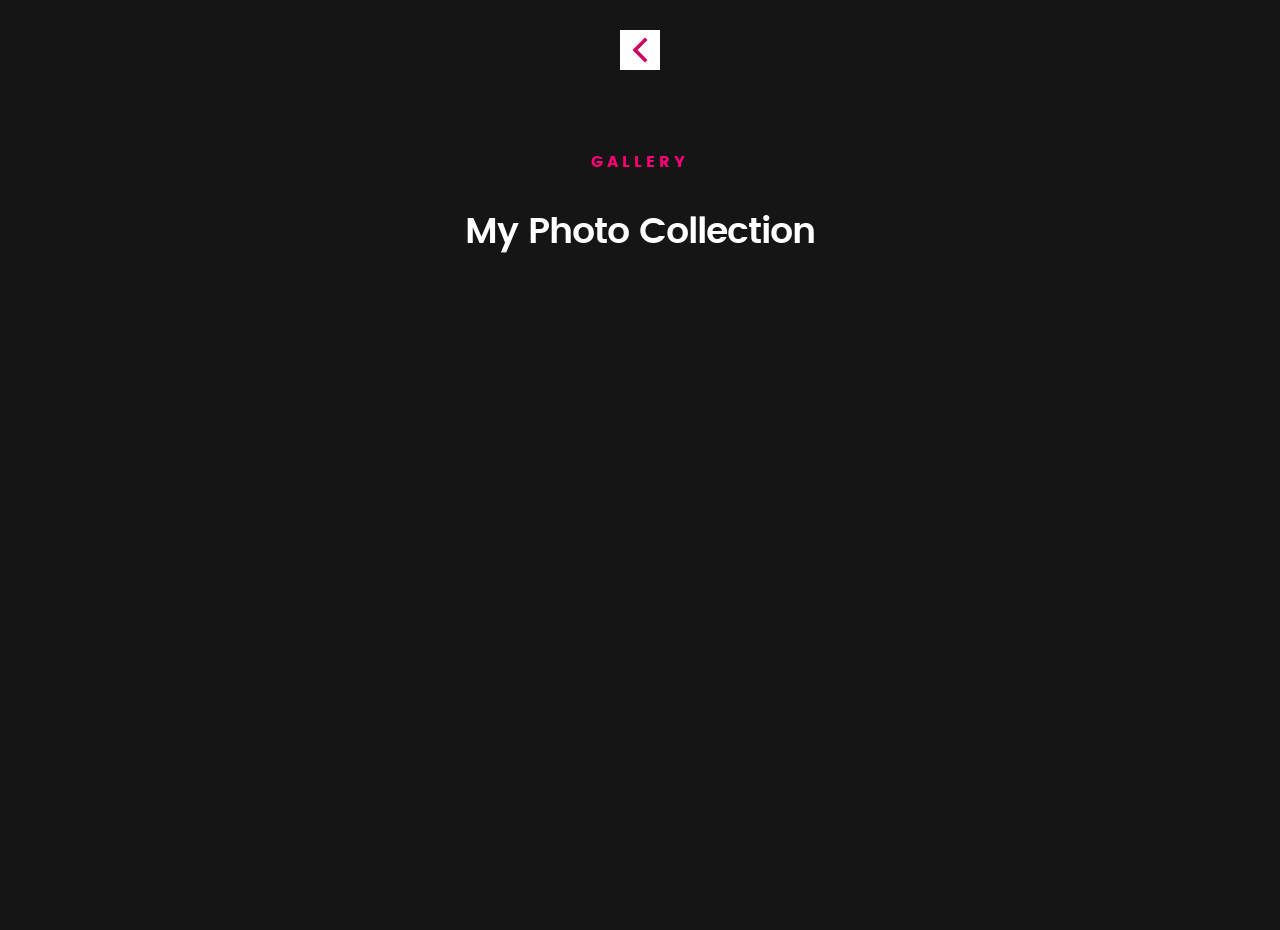
==== commit 6aea18d2: "fixed ui for back button on gallery" ====
--- a/gallery/index.html
+++ b/gallery/index.html
@@ -23,7 +23,7 @@
 
 <body id="top">
     <div>
-    <a href="/">
+    <a href="/" class="backButtonStyle">
         <svg class="svgback" viewBox="0 0 512 512" xml:space="preserve" xmlns="http://www.w3.org/2000/svg" enable-background="new 0 0 512 512"><path d="M352 128.4 319.7 96 160 256l159.7 160 32.3-32.4L224.7 256z" fill="#cc005f" class="fill-000000"></path></svg>
     </a>
 <section id="muhammadbilalalikhokhar-balugallery">
--- a/css/main.css
+++ b/css/main.css
@@ -2743,4 +2743,11 @@
 	width: 40px;
 	height: 40px;
 	background-color: white;
+}
+.backButtonStyle{
+    width: 100%;
+    display: flex;
+    align-items: center;
+    justify-content: center;
+    margin-top: 30px;
 }
